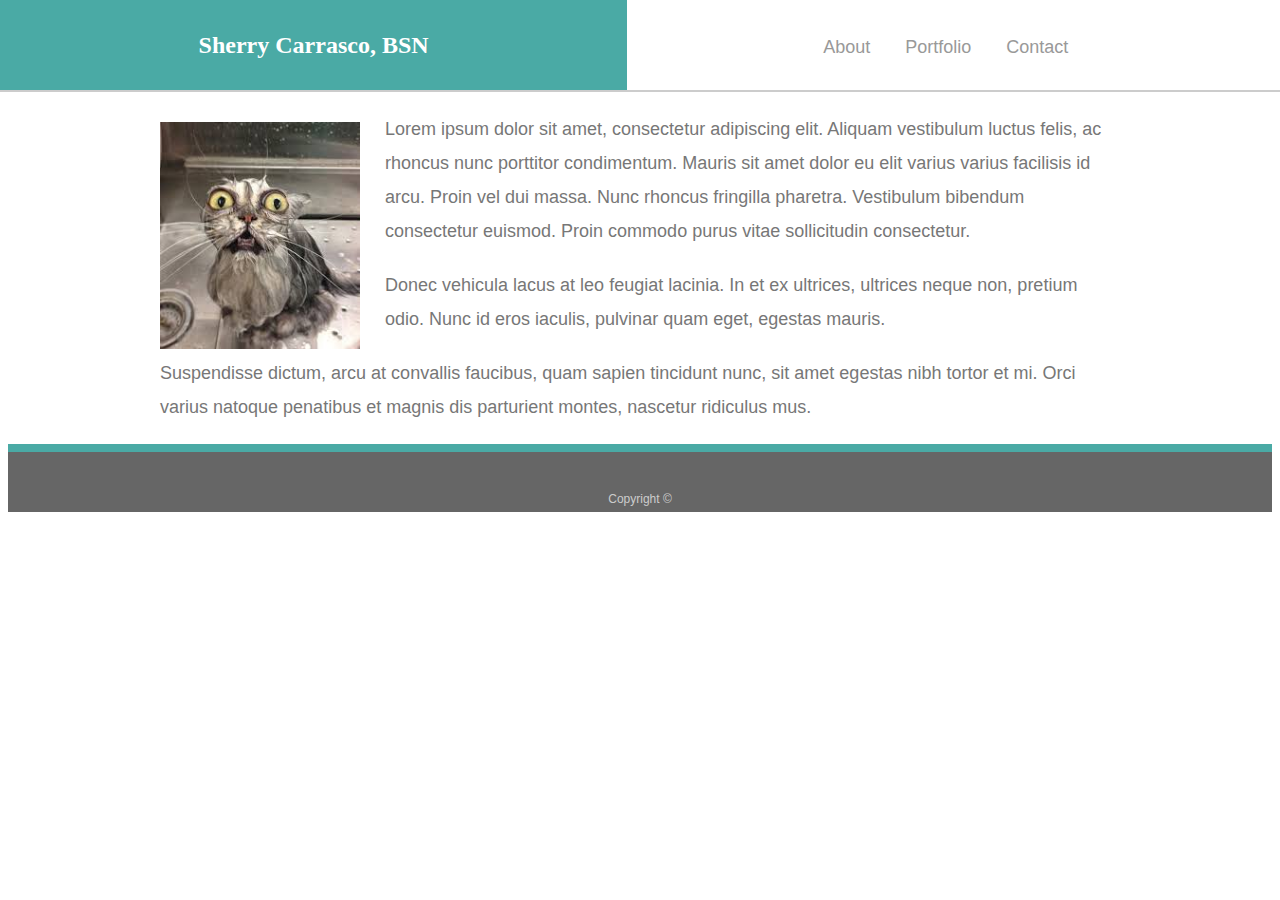
==== index.html @ 862ffd1b "Add files via upload" ====
<!DOCTYPE html>
<html lang="en-us">
<!--no bootstrap-->
<head>
  <meta charset="UTF-8">
  <meta name="viewport" content="width=device-width, initial-scale=1">
  <title>About | Personal Bio</title>
  <link rel="stylesheet" type="text/css" href="assets/css/style.css">
</head>

<body>

	<div class="container">
	  <header id="masthead" class="row">
		<a href="index.html" id="logo" class="col-md-6">Sherry Carrasco, BSN</a>
		<nav id="mainNav" class="navbar col-md-6 text-center">
		  <a href="index.html">About</a>
		  <a href="portfolio.html">Portfolio</a>
		  <a href="contact.html">Contact</a>
		</nav>
	  </header>
	</div>


  <div id="main-container" class="container">
	<h1>About Me</h1>
    <section class="row">
      <div class="col-md-12">


      <img src="assets/images/wetcat.jpg" class="auth-image" alt="Your Name">

      <p>Lorem ipsum dolor sit amet, consectetur adipiscing elit. Aliquam vestibulum luctus felis, ac rhoncus nunc porttitor condimentum. Mauris sit amet dolor eu elit varius varius facilisis id arcu. Proin vel dui massa. Nunc rhoncus fringilla pharetra. Vestibulum bibendum consectetur euismod. Proin commodo purus vitae sollicitudin consectetur.</p>

      <p>Donec vehicula lacus at leo feugiat lacinia. In et ex ultrices, ultrices neque non, pretium odio. Nunc id eros iaculis, pulvinar quam eget, egestas mauris.</p>

      <p>Suspendisse dictum, arcu at convallis faucibus, quam sapien tincidunt nunc, sit amet egestas nibh tortor et mi. Orci varius natoque penatibus et magnis dis parturient montes, nascetur ridiculus mus.</p>

		</div>
	</section>
  </div>

  <footer>
    <div class="container">
      Copyright &copy; 
    </div>
  </footer>
</body>

</html>
---- assets/css/style.css ----
body {
  font-family: Arial, "Helvetica Neue", Helvetica, sans-serif;
  font-size: 18px;
  line-height: 34px;
  color: #777777;
}

* {
  box-sizing: border-box;
}

/* general */

.container {
  width: 100%;
  max-width: 960px;
  margin: 0 auto;
  clear: both;
}

h1,
h2,
h3,
p {
  margin-bottom: 20px;
}

p:last-child {
  margin-bottom: 0;
}

h1,
h2,
h3 {
  font-family: Georgia, Times, "Times New Roman", serif;
  font-weight: 700;
  color: #4aaaa5;
}

h1 {
  padding-bottom: 20px;
  font-size: 30px;
  line-height: 49px;
  border-bottom: 3px solid #dddddd;
}

h2,
h3 {
  font-size: 22px;
}

/* header */

#masthead {
  position: fixed;	
  top:0px;
  left:0px;
  z-index: 99;
  width: 100%;
  margin: 0 0 30px;
  overflow: auto;
  color: #ffffff;
  background: #ffffff;
  border-bottom: 2px solid #cccccc;
}

/* footer */

footer {
  padding: 30px 0;
  clear: both;
  font-size: 12px;
  color: #ffffff;
  color: #cccccc;
  text-align: center;
  background: #666666;
  border-top: 8px solid #4aaaa5;
  height: 50px;
}

h3, h2 {
  padding-bottom: 20px;
  margin-bottom: 15px;
  line-height: 22px;
  border-bottom: 2px solid #eeeeee;
}

/* main */

#main-container {
	margin-bottom:20px;
}

.main-section {
/*
  float: left;
  width: 100%;
  max-width: 960px;
  padding: 30px;
  margin: 0 0 40px;
*/
  background: #ffffff;
  border: 1px solid #dddddd;
}


/* contact page */

#contact-form ul {
  margin-bottom: 20px;
}

#contact-form li {
  margin-bottom: 10px;
}

label,
input[type=text],
input[type=email],
textarea {
  display: block;
  width: 100%;
}

input[type=text],
input[type=email],
textarea {
  height: 35px;
  padding: 0 10px;
  font-size: 14px;
  border: 1px solid #dddddd;
}

textarea {
  height: 200px;
}

input[type=submit] {
  padding: 10px 30px;
  font-size: 18px;
  color: #ffffff;
  cursor: pointer;
  background: #4aaaa5;
  border: 0 none;
}

/*------------------------------------------------*/




nav {
	width:49%;
	display:inline-block;
	padding:0;
	margin:0;
	text-align:center;
}

nav a {
	display: inline-block;
	color: #999;
	text-decoration: none;
	/*  border-left: 1px solid #efefef;	*/
	text-align:center;
	padding:10px 15px;
}

nav a:hover {
	background-color:#eee;
	color:black;
}

nav a:first-child {
/*  border-left: 0 none;	*/
}




/* portfolio page */

.work {
	position: relative;
	width:30%;
	display:inline-block;
	margin:.5%;
}

.work img {
	border: 0 none;
	opacity: 0.8;
	width:100%;
}

.work h3 {
  position: absolute;
  left:0px;
  bottom: 20px;
  width: 100%;
  padding: 15px;
  margin-bottom: 0;
  font-weight: 300;
  line-height: 30px;
  color: #ffffff;
  text-align: center;
  background: #4aaaa5;
  border-bottom: 0;
}



#logo {
	/*
  float: left;
  width: 300px;
  */
  height: 90px;
  font-family: Georgia, Times, "Times New Roman", serif;
  font-size: 24px;
  font-weight: 700;
  line-height: 90px;
  color: #ffffff;
  text-align: center;
  text-decoration: none;
  background: #4aaaa5;

	width:49%;
	display:inline-block;
	padding:0;
	margin:0;
	border:none;
	text-align:center;
}



.auth-image {
  float: left;
  width: 200px;
  height: auto;
  margin-top: 10px;
  margin-right: 25px;
}



@media only screen and (max-width: 980px) {
	.work {
		width:48%;
		margin:.5%;
	}	
}
@media only screen and (max-width: 768px) {
	#logo {
		width:100%;
	}
	#mainNav {
		width:100%;
	}
}
@media only screen and (max-width: 640px) {
	#masthead {
		position:static;
	}
	.work {
		width:99%;
		margin:.5%;
	}	
	.auth-image {
	  float: none;
	  width: 100%;
	  height: auto;
	  margin-top: 10px;
	  margin-right: 25px;
	}
/*	
}

@media only screen and (max-width: 480px) {
*/
	#mainNav a {
		width:100%;
	}	
}
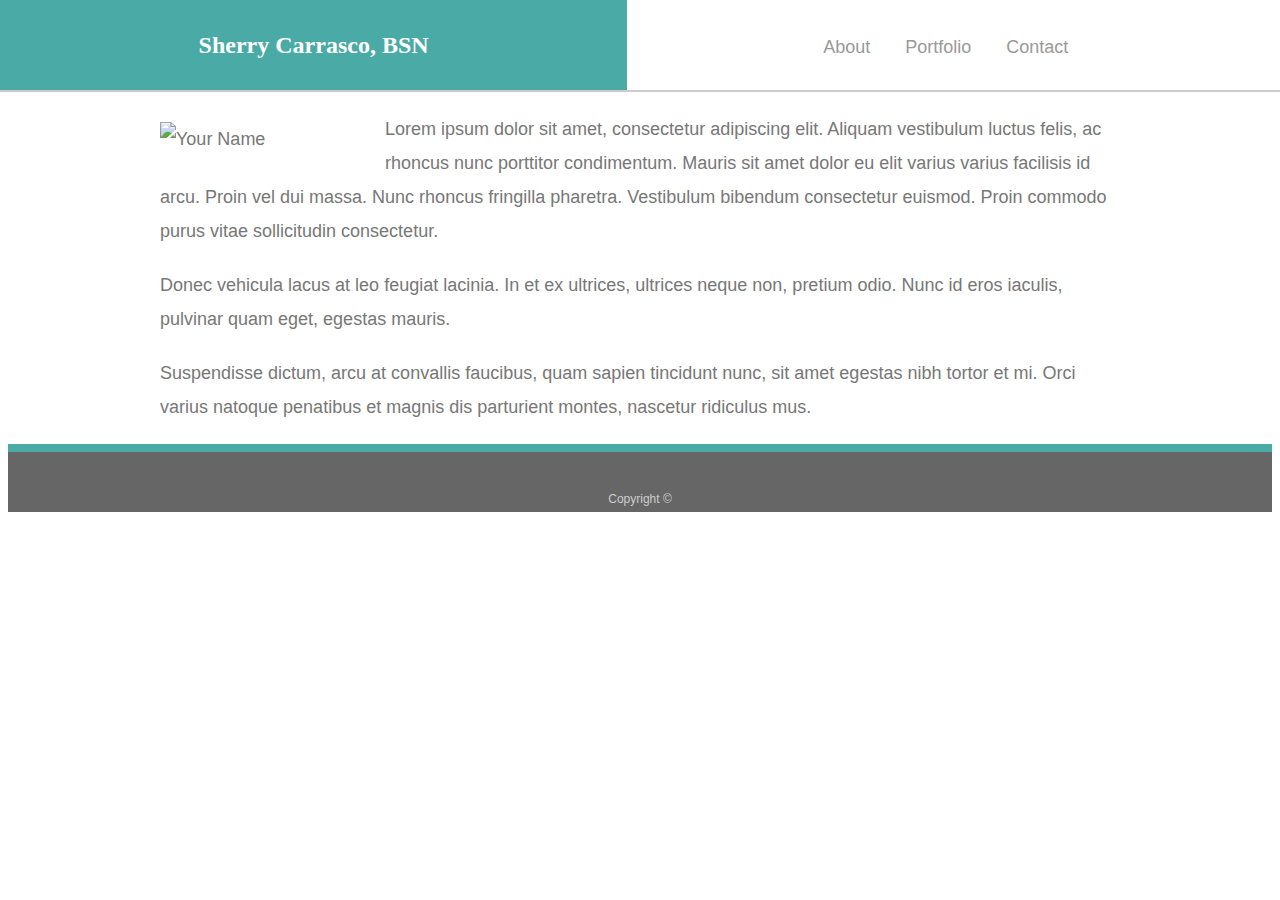
==== commit fc7b8f2b: "Update index.html" ====
--- a/index.html
+++ b/index.html
@@ -28,7 +28,7 @@
       <div class="col-md-12">
 
 
-      <img src="assets/images/wetcat.jpg" class="auth-image" alt="Your Name">
+      <img src="assets/images/spc1.png" class="auth-image" alt="Your Name">
 
       <p>Lorem ipsum dolor sit amet, consectetur adipiscing elit. Aliquam vestibulum luctus felis, ac rhoncus nunc porttitor condimentum. Mauris sit amet dolor eu elit varius varius facilisis id arcu. Proin vel dui massa. Nunc rhoncus fringilla pharetra. Vestibulum bibendum consectetur euismod. Proin commodo purus vitae sollicitudin consectetur.</p>
 
--- a/assets/css/style.css
+++ b/assets/css/style.css
@@ -186,6 +186,7 @@
 	width:30%;
 	display:inline-block;
 	margin:.5%;
+	border:1px solid black;
 }
 
 .work img {
